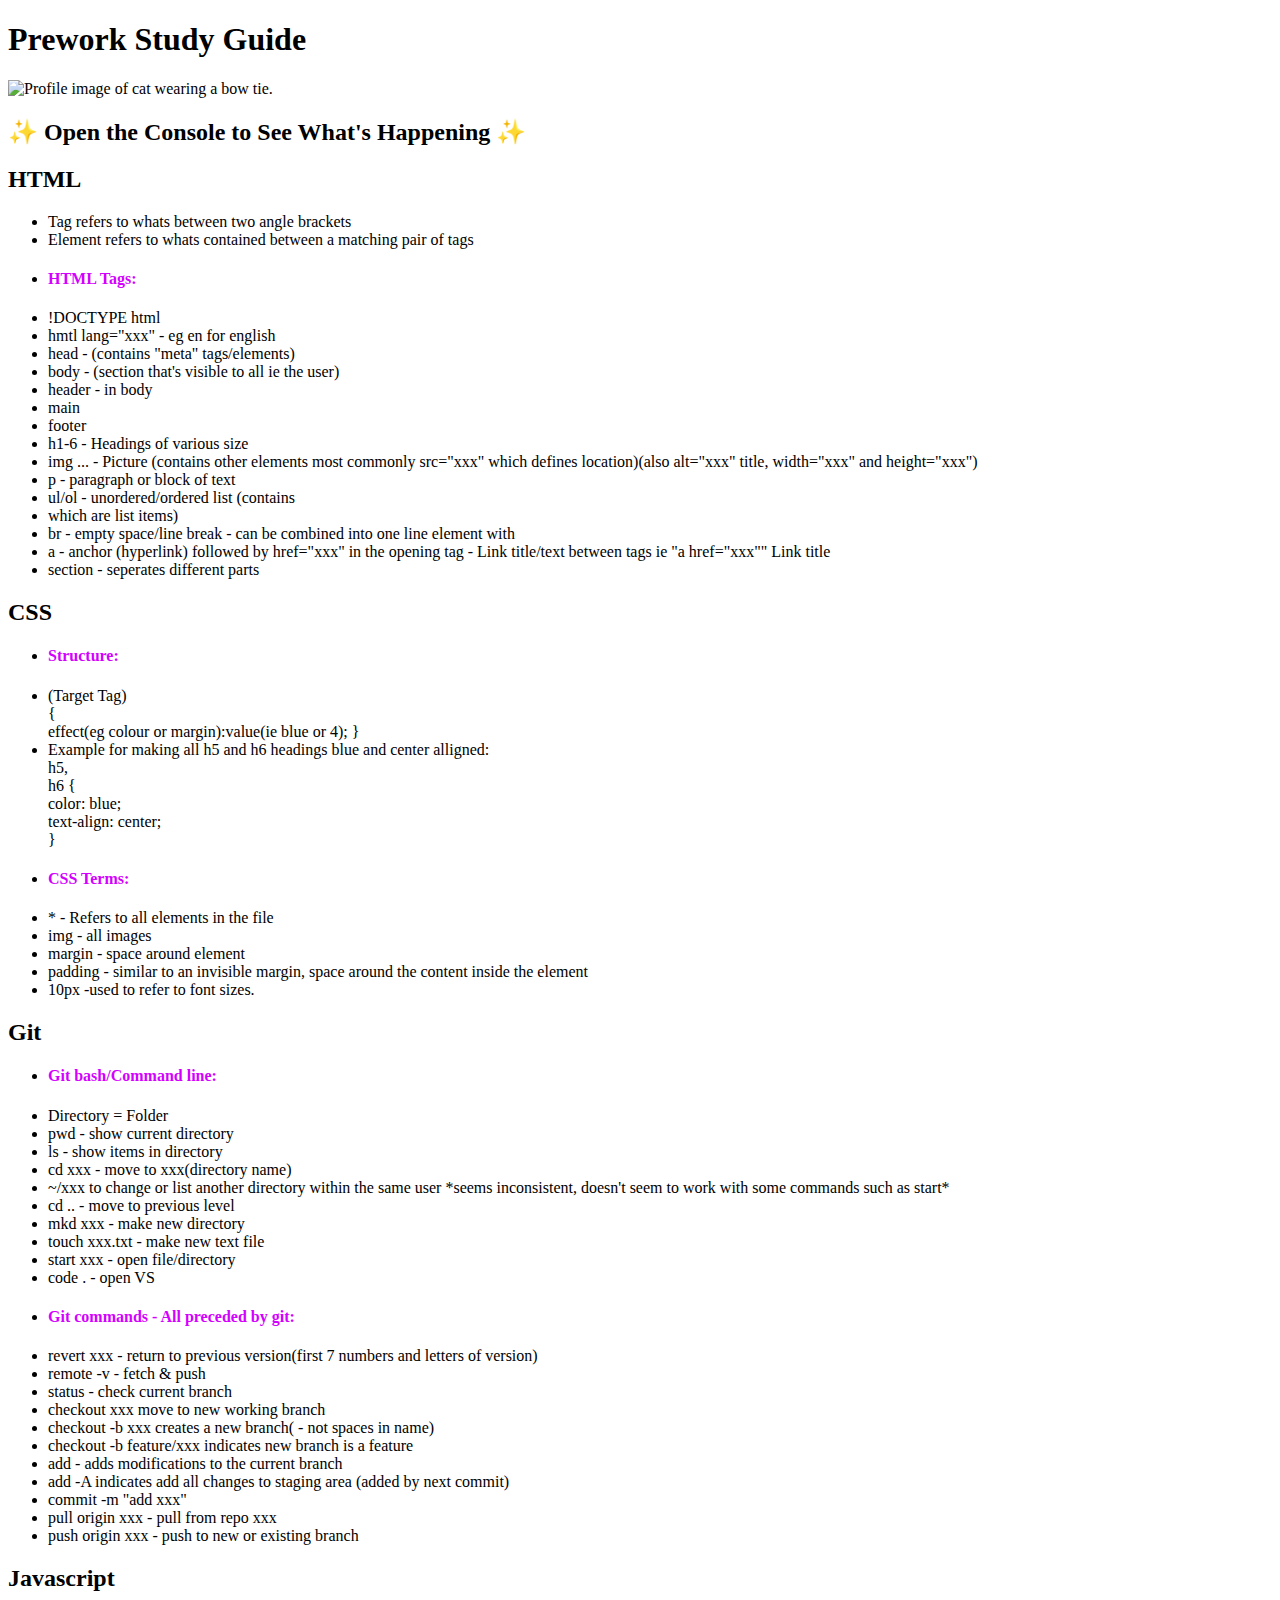
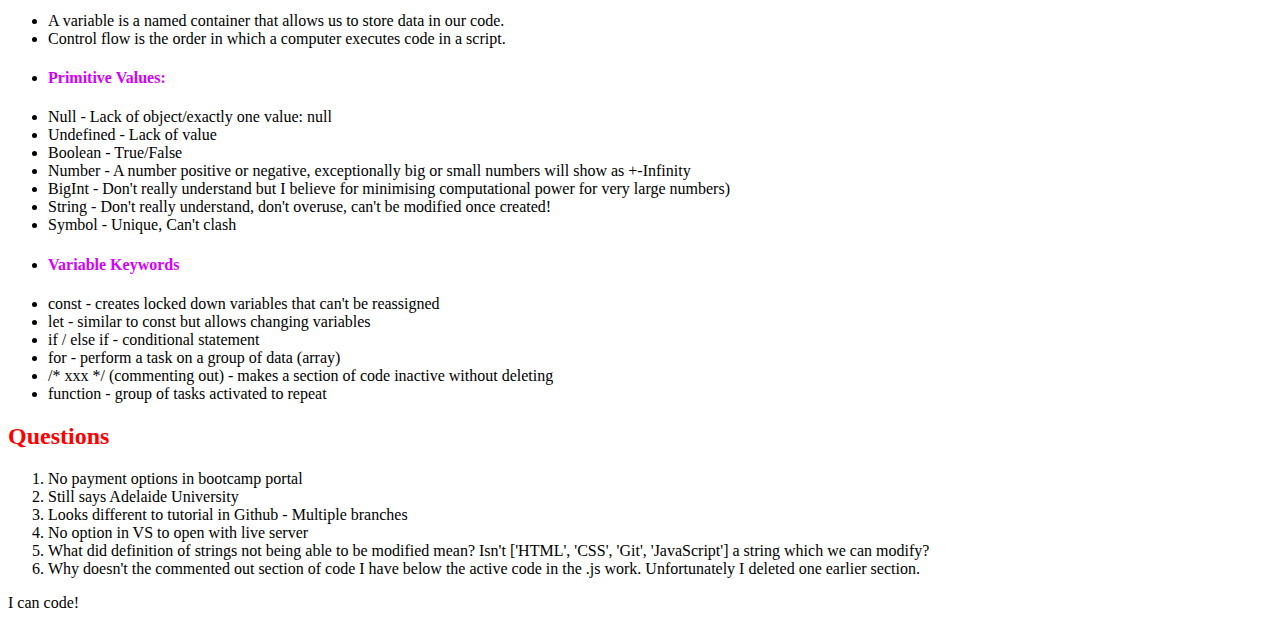
==== index.html @ 577b852a "Moved the location of the index.html" ====
<!DOCTYPE html>
<html lang="en">
  <head>
    <style>
      h4 {
        color:rgb(212, 0, 255);
      }
    </style>
    <meta charset="UTF-8" />
    <meta http-equiv="X-UA-Compatible" content="IE=edge" />
    <meta name="viewport" content="width=device-width, initial-scale=1.0" />
    <link rel="stylesheet" href="./assets/style.css">
    <title>Prework Study Guide</title>
  </head>
  <body>
    <header id="top">
      <h1>Prework Study Guide</h1>
      <img src="./assets/bowtie-cat.png" alt="Profile image of cat wearing a bow tie." />
      <h2>✨ Open the Console to See What's Happening ✨</h2>
    </header>
    <main>
      <section class="card" id="html-section">
        <h2>HTML</h2>
        <ul>
          <li>Tag refers to whats between two angle brackets
            <li>Element refers to whats contained between a matching pair of tags
              <li><h4>HTML Tags:</h4></li>
              <li>!DOCTYPE html</li>
              <li>hmtl lang="xxx" - eg en for english</li>
              <li>head - (contains "meta" tags/elements)</li>
              <li>body - (section that's visible to all ie the user)</li>
              <li>header - in body</li>
              <li>main</li>
              <li>footer</li>
              <li>h1-6 - Headings of various size</li>
              <li>img ... - Picture (contains other elements most commonly src="xxx" which defines location)(also alt="xxx" title, width="xxx" and height="xxx")</li>
              <li>p - paragraph or block of text</li>
              <li>ul/ol - unordered/ordered list (contains <li> which are list items)</li>
              <li>br - empty space/line break - can be combined into one line element with <br /></li>
              <li>a - anchor (hyperlink) followed by href="xxx" in the opening tag - Link title/text between tags ie "a href="xxx"" Link title</a></li>
              <li>section - seperates different parts</li>
            </li>
          </li>
        </ul>
      </section>
   
      <section class="card" id="css-section">
   <h2>CSS</h2>
   <ul>
    <li><h4>Structure:</h4></li>
    <li>(Target Tag)<br /> {<br />
      effect(eg colour or margin):value(ie blue or 4);
      }</li>
      <li>Example for making all h5 and h6 headings blue and center alligned:<br />
        h5,<br />
        h6 {<br />
        color: blue;<br />
        text-align: center;<br />
        }</li>
    <li><h4>CSS Terms:</h4></li>
    <li>* - Refers to all elements in the file</li>
    <li>img - all images</li>
    <li>margin - space around element</li>
    <li>padding - similar to an invisible margin, space around the content inside the element</li>
    <li>10px -used to refer to font sizes.</li>
   </ul>
      </section>
   
      <section class="card" id="git-section">
   <h2>Git</h2>
   <ul>
    <li><H4>Git bash/Command line:</H4></li>
    <li>Directory = Folder</li>
    <li>pwd - show current directory</li>
    <li>ls - show items in directory</li>
    <li>cd xxx - move to xxx(directory name)</li>
    <li>~/xxx to change or list another directory within the same user *seems inconsistent, doesn't seem to work with some commands such as start*</li>
    <li>cd .. - move to previous level</li>
    <li>mkd xxx - make new directory</li>
    <li>touch xxx.txt - make new text file</li>
    <li>start xxx - open file/directory</li>
    <li>code . - open VS</li>
    <li><H4>Git commands - All preceded by git:</H4></li>
    <li>revert xxx - return to previous version(first 7 numbers and letters of version)</li>
    <li>remote -v - fetch & push</li>
    <li>status - check current branch</li>
    <li>checkout xxx move to new working branch</li>
    <li>checkout -b xxx creates a new branch( - not spaces in name)</li>
    <li>checkout -b feature/xxx indicates new branch is a feature</li>
    <li>add - adds modifications to the current branch</li>
    <li>add -A indicates add all changes to staging area (added by next commit)</li>
    <li>commit -m "add xxx" </li>
    <li>pull origin xxx - pull from repo xxx</li>
    <li>push origin xxx - push to new or existing branch</li>
   </ul>
      </section>
   
      <section class="card" id="javascript-section">
   <h2>Javascript</h2>
   <ul>
    <li>A variable is a named container that allows us to store data in our code.</li>
    <li>Control flow is the order in which a computer executes code in a script.</li>
    <li><h4>Primitive Values:</h4></li>
    <li>Null - Lack of object/exactly one value: null</li>
    <li>Undefined - Lack of value</li>
    <li>Boolean - True/False</li>
    <li>Number - A number positive or negative, exceptionally big or small numbers will show as +-Infinity</li>
    <li>BigInt - Don't really understand but I believe for minimising computational power for very large numbers)</li>
    <li>String - Don't really understand, don't overuse, can't be modified once created!</li>
    <li>Symbol - Unique, Can't clash</li>
    <li><h4>Variable Keywords</h4></li>
    <li>const - creates locked down variables that can't be reassigned</li>
    <li>let - similar to const but allows changing variables</li>
    <li>if / else if - conditional statement</li>
    <li>for - perform a task on a group of data (array)</li>
    <li>/* xxx */ (commenting out) - makes a section of code inactive without deleting</li>
    <li>function - group of tasks activated to repeat</li>
   </ul>
      </section>
      <section class="card" id="questions">
        <h2 style="color:red;">Questions</h2>
        <ol>
          <li>No payment options in bootcamp portal</li>
          <li>Still says Adelaide University</li>
          <li>Looks different to tutorial in Github - Multiple branches</li>
          <li>No option in VS to open with live server</li>
          <li>What did definition of strings not being able to be modified mean? Isn't ['HTML', 'CSS', 'Git', 'JavaScript'] a string which we can modify?</li>
          <li>Why doesn't the commented out section of code I have below the active code in the .js work. Unfortunately I deleted one earlier section.</li>
        </ol>
      </section>
    </main>

    <footer>
      <p>I can code!</p>
    </footer>
    <script src="./assets/script.js"></script>
  </body>
</html>
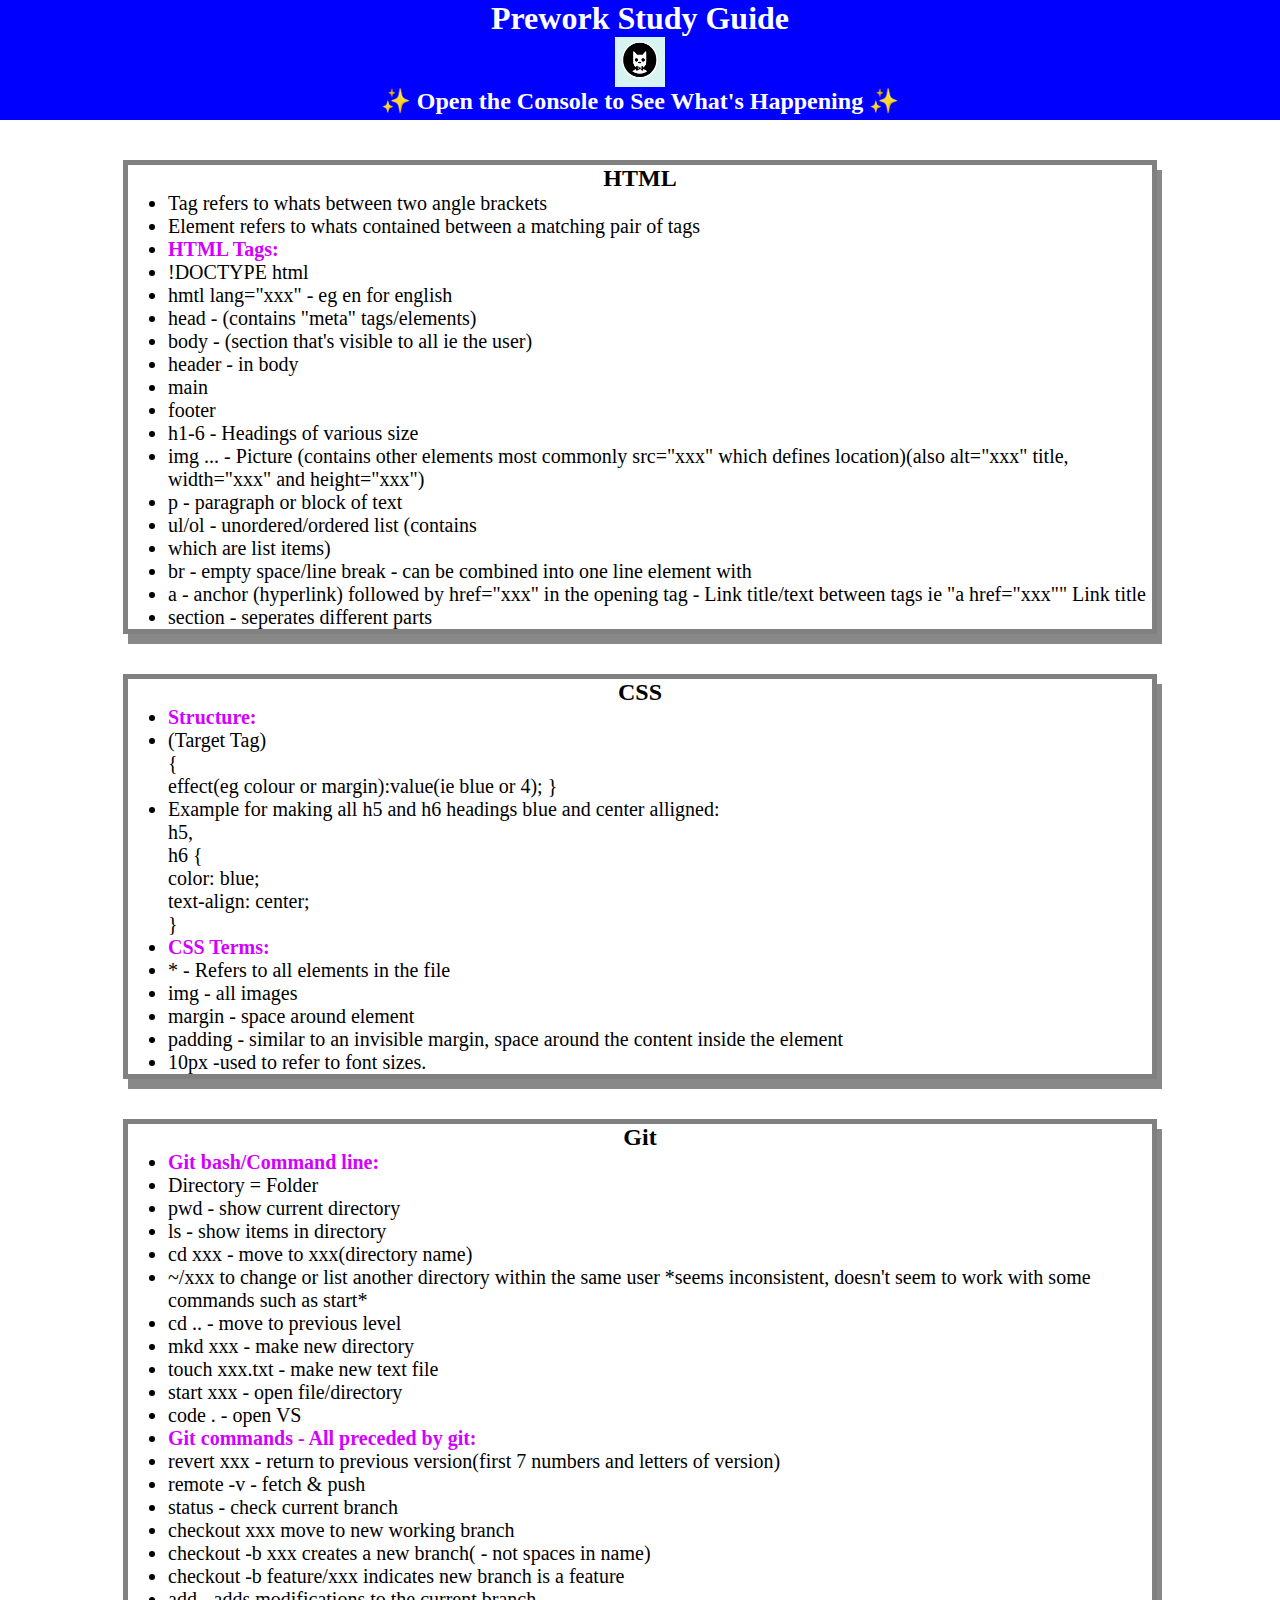
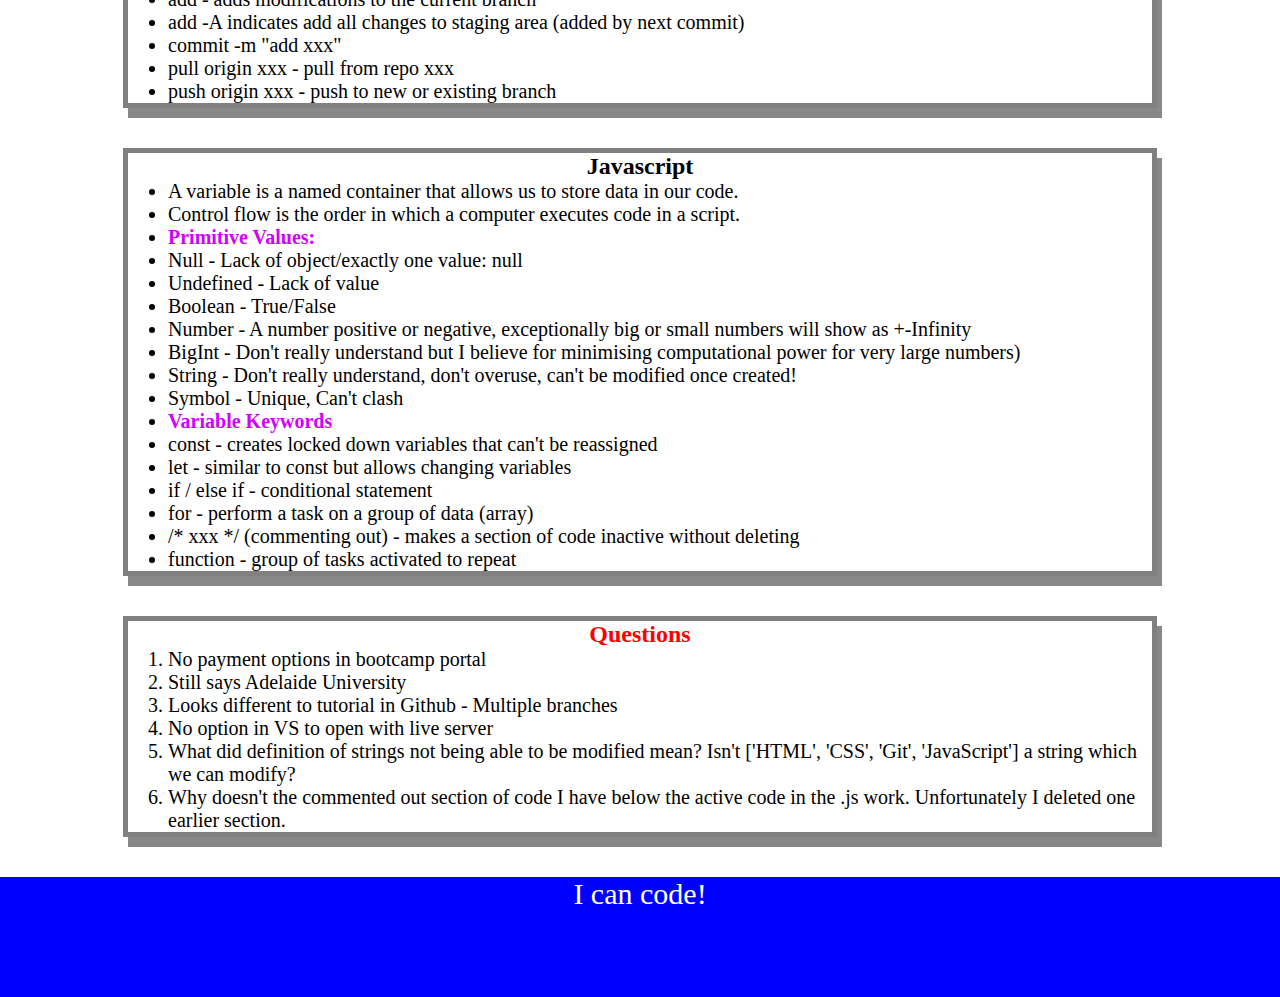
==== commit 27a98e50: "edited the index.html with new filepaths" ====
--- a/index.html
+++ b/index.html
@@ -9,13 +9,13 @@
     <meta charset="UTF-8" />
     <meta http-equiv="X-UA-Compatible" content="IE=edge" />
     <meta name="viewport" content="width=device-width, initial-scale=1.0" />
-    <link rel="stylesheet" href="./assets/style.css">
+    <link rel="stylesheet" href="./prework-study-guide/assets/style.css">
     <title>Prework Study Guide</title>
   </head>
   <body>
     <header id="top">
       <h1>Prework Study Guide</h1>
-      <img src="./assets/bowtie-cat.png" alt="Profile image of cat wearing a bow tie." />
+      <img src="./prework-study-guide/assets/bowtie-cat.png" alt="Profile image of cat wearing a bow tie." />
       <h2>✨ Open the Console to See What's Happening ✨</h2>
     </header>
     <main>
@@ -133,6 +133,6 @@
     <footer>
       <p>I can code!</p>
     </footer>
-    <script src="./assets/script.js"></script>
+    <script src="./prework-study-guide/assets/script.js"></script>
   </body>
 </html>
--- a/prework-study-guide/assets/style.css
+++ b/prework-study-guide/assets/style.css
@@ -0,0 +1,40 @@
+* {
+    margin: 0;
+    padding: 0;
+}
+header,
+footer {
+    width: 100%;
+    height: 120px;
+    background-color: blue;
+    color: white;
+}
+h1,
+h2 {
+    text-align: center;
+}
+img {
+    display: block;
+    height: 50px;
+    width: 50px;
+    margin-left: auto;
+    margin-right: auto;
+}
+ul {
+    padding-left: 40px;
+    font-size: 20px;
+}
+p {
+    text-align: center;
+    font-size: 30px;
+  }
+  .card {
+    width: 80%;
+    margin: 40px auto;
+    border: 5px solid gray;
+    box-shadow: 5px 10px #888888;
+  }
+  ol {
+    padding-left: 40px;
+    font-size: 20px;
+  }